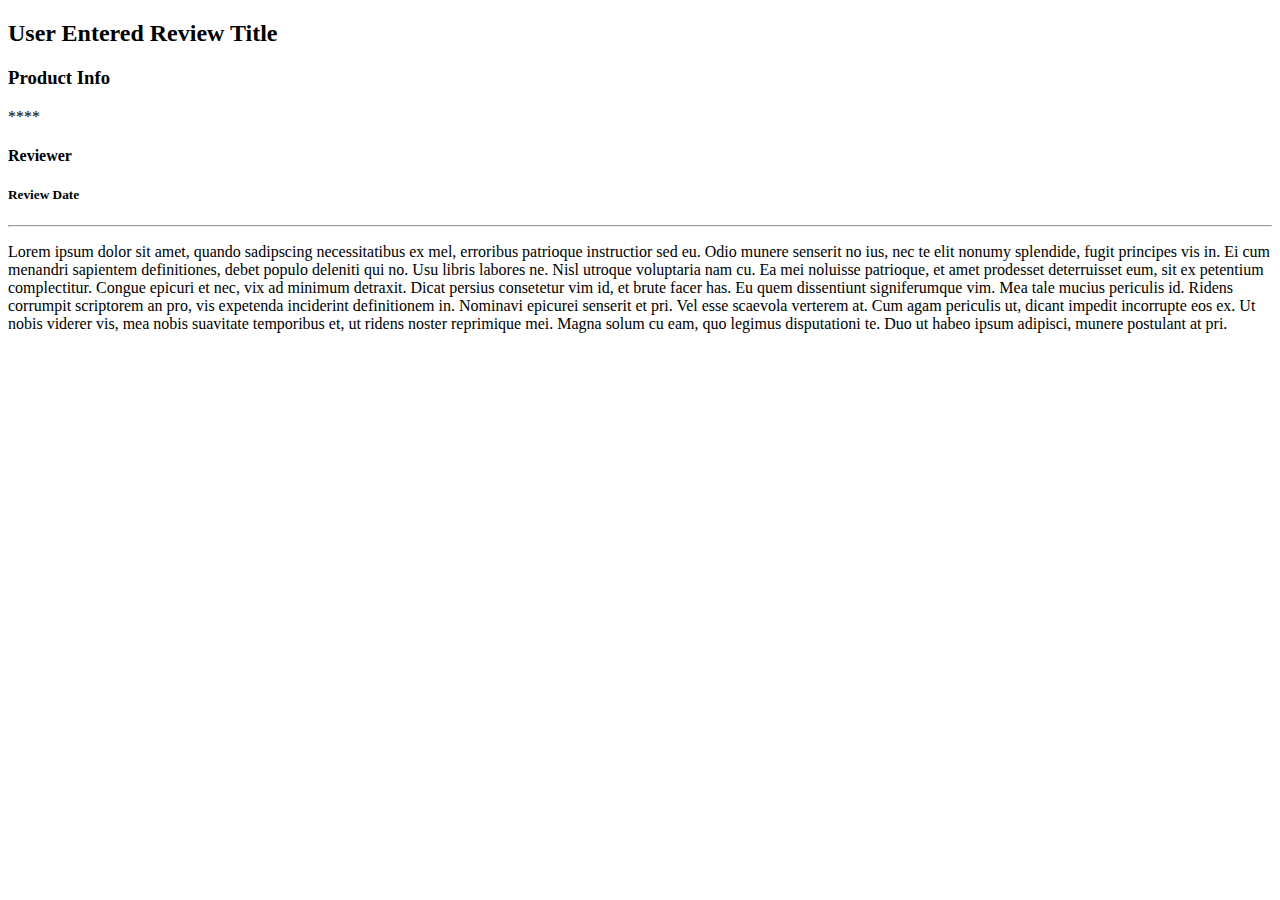
==== src/main/resources/static/review.html @ 37c8424b "added static prototype" ====
<!DOCTYPE html>
<html lang="en">

<head>
    <meta charset="UTF-8">
    <meta name="viewport" content="width=device-width, initial-scale=1.0">
    <meta http-equiv="X-UA-Compatible" content="ie=edge">
    <title>Review</title>
</head>

<body>
    <article class="review-container">
        <section class="review-header">
            <h2>User Entered Review Title</h2>
            <h3>Product Info</h3>
            <section class="review-header__rating">****</section>
            <h4>Reviewer</h4>
            <h5>Review Date</h5>
        </section>
        <hr>
        <section class="review-body">
            <p>
                Lorem ipsum dolor sit amet, quando sadipscing necessitatibus ex mel, erroribus patrioque instructior sed
                eu. Odio munere senserit no ius, nec te elit nonumy splendide, fugit principes vis in. Ei cum menandri
                sapientem definitiones, debet populo deleniti qui no. Usu libris labores ne. Nisl utroque voluptaria nam
                cu. Ea
                mei noluisse patrioque, et amet prodesset deterruisset eum, sit ex petentium complectitur. Congue
                epicuri et nec, vix ad minimum detraxit. Dicat persius consetetur vim id, et brute facer has. Eu
                quem dissentiunt signiferumque vim. Mea tale mucius periculis id. Ridens corrumpit scriptorem an pro,
                vis
                expetenda inciderint definitionem in. Nominavi epicurei senserit et pri. Vel esse scaevola verterem at.
                Cum agam periculis ut, dicant impedit
                incorrupte eos ex. Ut nobis viderer vis, mea nobis suavitate temporibus et, ut ridens noster reprimique
                mei. Magna solum cu eam, quo legimus disputationi te. Duo ut habeo ipsum adipisci, munere postulant at
                pri.
            </p>
        </section>
    </article>

</body>

</html>
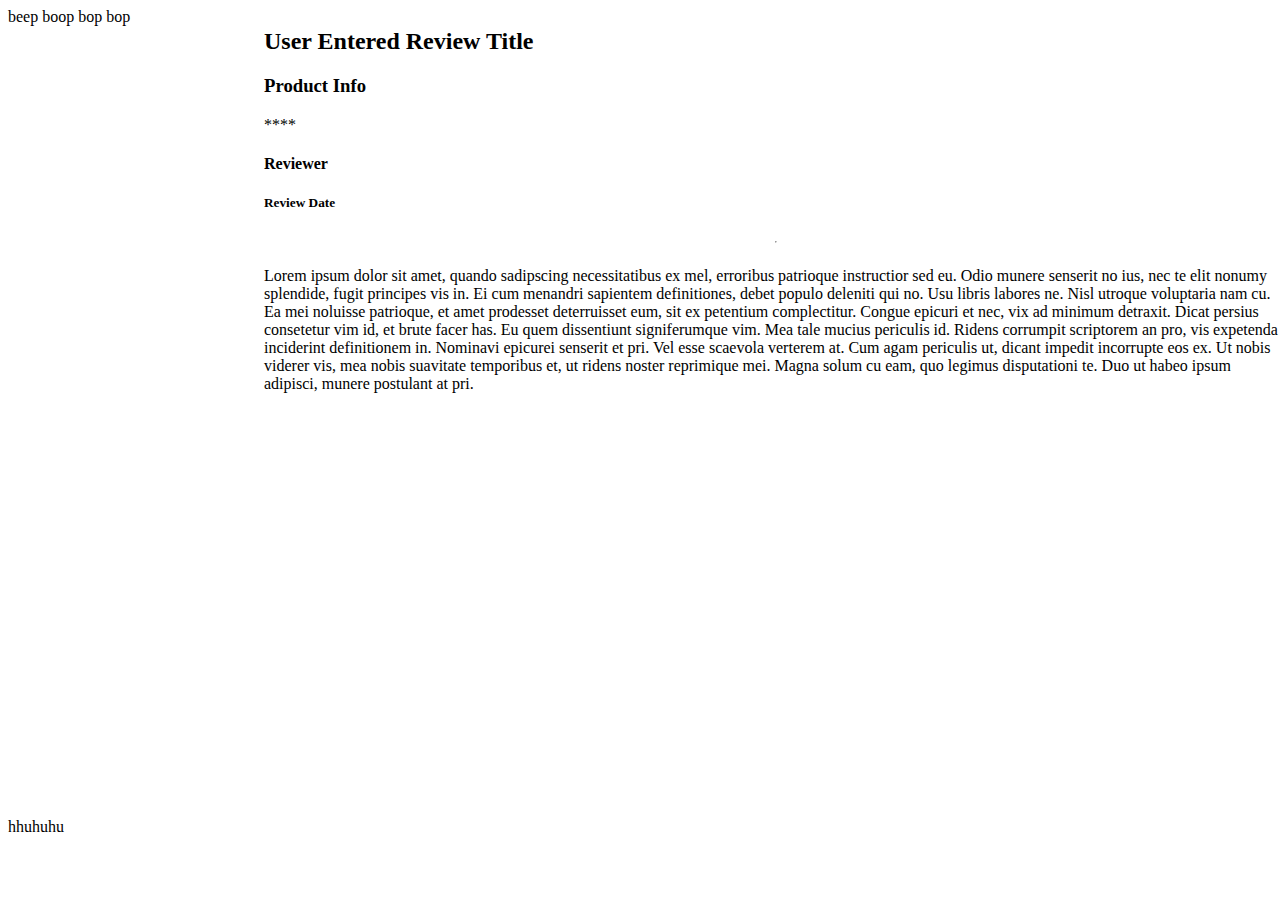
==== commit 8f5dcf63: "end of day 1" ====
--- a/src/main/resources/static/review.html
+++ b/src/main/resources/static/review.html
@@ -6,9 +6,13 @@
     <meta name="viewport" content="width=device-width, initial-scale=1.0">
     <meta http-equiv="X-UA-Compatible" content="ie=edge">
     <title>Review</title>
+    <link rel= "stylesheet" href="./css/main.css">
 </head>
 
+
 <body>
+    <div class="wrapper">
+    <header class="header">beep boop bop bop</header>
     <article class="review-container">
         <section class="review-header">
             <h2>User Entered Review Title</h2>
@@ -37,6 +41,9 @@
         </section>
     </article>
 
+    <footer class="footer">hhuhuhu</footer>
+</div>
 </body>
 
+
 </html>--- a/src/main/resources/static/css/main.css
+++ b/src/main/resources/static/css/main.css
@@ -0,0 +1,30 @@
+
+.wrapper {
+    display: grid;
+    grid-template-columns: 20% 80%;
+    grid-template-rows: 10% 80% 10%;
+    height: 100vh;
+    width: 100vw;
+   }
+   
+   .header {
+    grid-area: 1 / 1 / 1 / 1;
+   }
+   .footer {
+    grid-area: 3 / 1 / 4 / 3;
+   }
+
+
+
+
+
+.review-container {
+    display: flex;
+    flex-direction: column;
+
+}
+
+.review-header__rating {
+    
+}
+
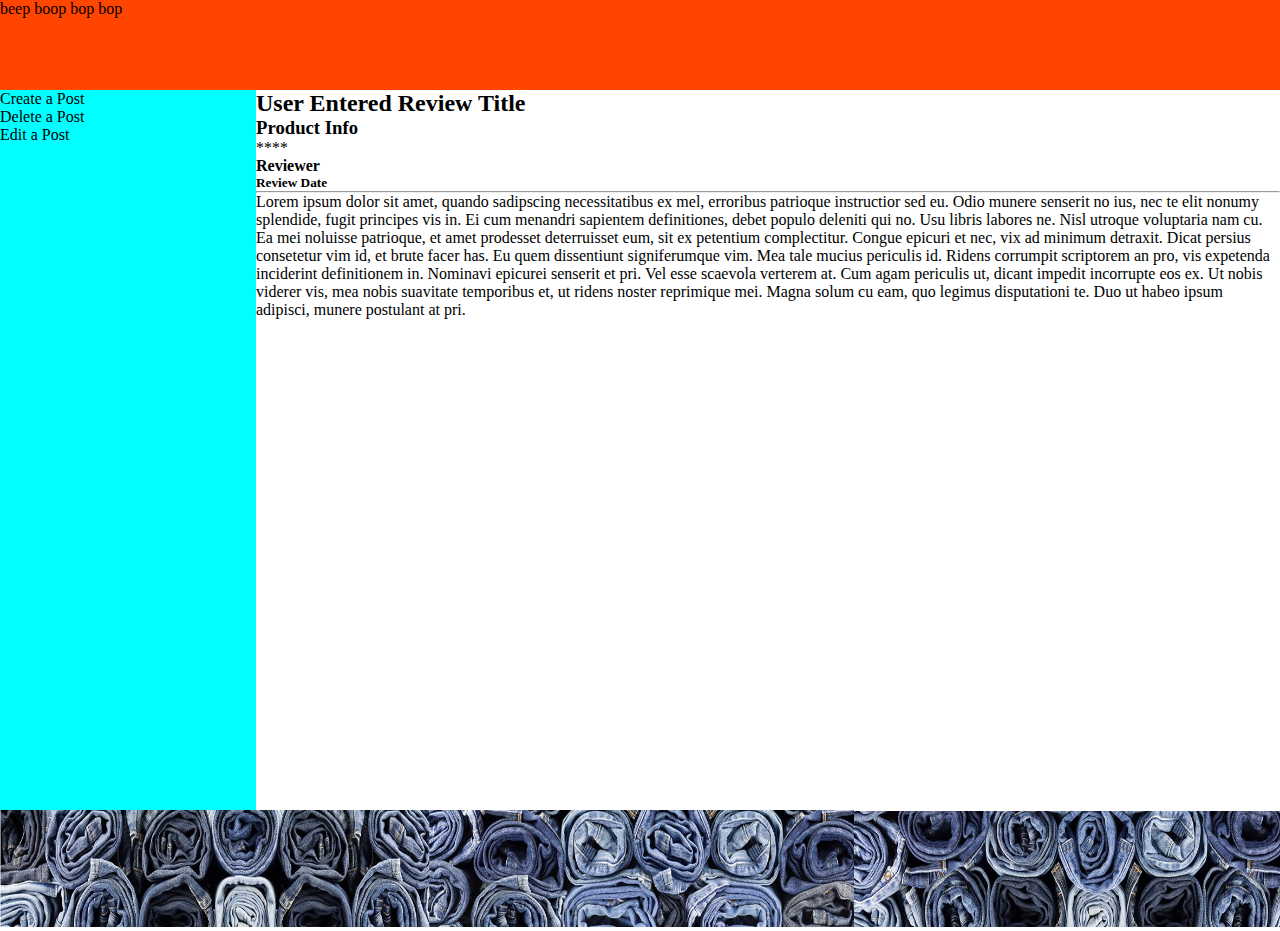
==== commit ae703cc6: "fixed footer image" ====
--- a/src/main/resources/static/review.html
+++ b/src/main/resources/static/review.html
@@ -6,43 +6,59 @@
     <meta name="viewport" content="width=device-width, initial-scale=1.0">
     <meta http-equiv="X-UA-Compatible" content="ie=edge">
     <title>Review</title>
-    <link rel= "stylesheet" href="./css/main.css">
+    <link rel="stylesheet" href="./css/main.css">
 </head>
 
 
 <body>
     <div class="wrapper">
-    <header class="header">beep boop bop bop</header>
-    <article class="review-container">
-        <section class="review-header">
-            <h2>User Entered Review Title</h2>
-            <h3>Product Info</h3>
-            <section class="review-header__rating">****</section>
-            <h4>Reviewer</h4>
-            <h5>Review Date</h5>
+        <header class="header">beep boop bop bop</header>
+        <section class="navigation-bar">
+            <nav>Create a Post</nav>
+            <nav> Delete a Post</nav>
+            <nav> Edit a Post</nav>
         </section>
-        <hr>
-        <section class="review-body">
-            <p>
-                Lorem ipsum dolor sit amet, quando sadipscing necessitatibus ex mel, erroribus patrioque instructior sed
-                eu. Odio munere senserit no ius, nec te elit nonumy splendide, fugit principes vis in. Ei cum menandri
-                sapientem definitiones, debet populo deleniti qui no. Usu libris labores ne. Nisl utroque voluptaria nam
-                cu. Ea
-                mei noluisse patrioque, et amet prodesset deterruisset eum, sit ex petentium complectitur. Congue
-                epicuri et nec, vix ad minimum detraxit. Dicat persius consetetur vim id, et brute facer has. Eu
-                quem dissentiunt signiferumque vim. Mea tale mucius periculis id. Ridens corrumpit scriptorem an pro,
-                vis
-                expetenda inciderint definitionem in. Nominavi epicurei senserit et pri. Vel esse scaevola verterem at.
-                Cum agam periculis ut, dicant impedit
-                incorrupte eos ex. Ut nobis viderer vis, mea nobis suavitate temporibus et, ut ridens noster reprimique
-                mei. Magna solum cu eam, quo legimus disputationi te. Duo ut habeo ipsum adipisci, munere postulant at
-                pri.
-            </p>
-        </section>
-    </article>
+        <article class="review-container">
+            <section class="review-header">
+                <h2>User Entered Review Title</h2>
+                <h3>Product Info</h3>
+                <section class="review-header__rating">****</section>
+                <h4>Reviewer</h4>
+                <h5>Review Date</h5>
+            </section>
+            <hr>
+            <section class="review-body">
+                <p>
+                    Lorem ipsum dolor sit amet, quando sadipscing necessitatibus ex mel, erroribus patrioque instructior
+                    sed
+                    eu. Odio munere senserit no ius, nec te elit nonumy splendide, fugit principes vis in. Ei cum
+                    menandri
+                    sapientem definitiones, debet populo deleniti qui no. Usu libris labores ne. Nisl utroque voluptaria
+                    nam
+                    cu. Ea
+                    mei noluisse patrioque, et amet prodesset deterruisset eum, sit ex petentium complectitur. Congue
+                    epicuri et nec, vix ad minimum detraxit. Dicat persius consetetur vim id, et brute facer has. Eu
+                    quem dissentiunt signiferumque vim. Mea tale mucius periculis id. Ridens corrumpit scriptorem an
+                    pro,
+                    vis
+                    expetenda inciderint definitionem in. Nominavi epicurei senserit et pri. Vel esse scaevola verterem
+                    at.
+                    Cum agam periculis ut, dicant impedit
+                    incorrupte eos ex. Ut nobis viderer vis, mea nobis suavitate temporibus et, ut ridens noster
+                    reprimique
+                    mei. Magna solum cu eam, quo legimus disputationi te. Duo ut habeo ipsum adipisci, munere postulant
+                    at
+                    pri.
+                </p>
+            </section>
+        </article>
 
-    <footer class="footer">hhuhuhu</footer>
-</div>
+        <footer class="footer">
+            <figure class="footer__image">
+                <img src="images/footer.jpg">
+            </figure>
+        </footer>
+    </div>
 </body>
 
 
--- a/src/main/resources/static/css/main.css
+++ b/src/main/resources/static/css/main.css
@@ -1,30 +1,42 @@
+* {
+    box-sizing: border-box;
+    margin: 0;
+    padding: 0;
+  }
 
 .wrapper {
-    display: grid;
-    grid-template-columns: 20% 80%;
-    grid-template-rows: 10% 80% 10%;
-    height: 100vh;
-    width: 100vw;
-   }
-   
-   .header {
-    grid-area: 1 / 1 / 1 / 1;
-   }
-   .footer {
-    grid-area: 3 / 1 / 4 / 3;
-   }
+  display: grid;
+  grid-template-columns: 20% 80%;
+  grid-template-rows: 10% 80% 10%;
+  height: 100vh;
+  width: 100vw;
+}
 
+.header {
+  grid-area: 1 / 1 / 1 / 3;
+  background-color: #ff4500;
+}
 
+.footer__image > img {
+  object-fit: cover;
+  width: 100%;
+  max-height: 100%;
+}
 
-
+.footer {
+  grid-area: 3 / 1 / 4 / 3;
+  width: 100%;
+}
 
 .review-container {
-    display: flex;
-    flex-direction: column;
+  display: flex;
+  flex-direction: column;
+}
 
+.navigation-bar {
+  grid-area: 2 / 1 / 3 / 1;
+  background-color: aqua;
 }
 
 .review-header__rating {
-    
 }
-
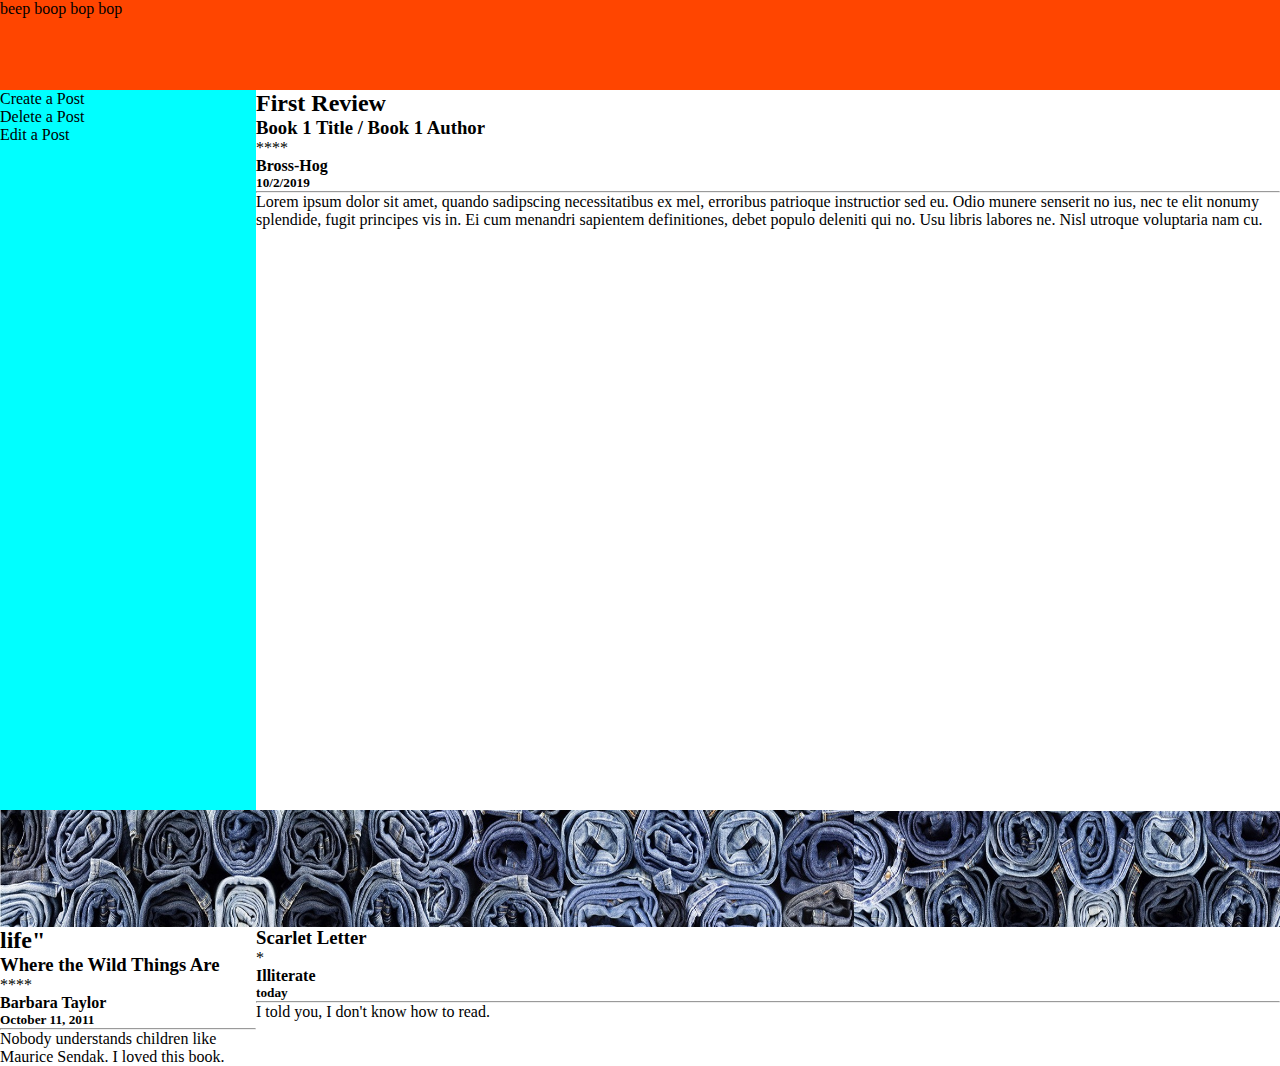
==== commit 00aac7f9: "Merge pull request #5 from 2019-Fall-Cohort/StartingReviews" ====
--- a/src/main/resources/static/review.html
+++ b/src/main/resources/static/review.html
@@ -20,11 +20,11 @@
         </section>
         <article class="review-container">
             <section class="review-header">
-                <h2>User Entered Review Title</h2>
-                <h3>Product Info</h3>
+                <h2>First Review</h2>
+                <h3>Book 1 Title / Book 1 Author</h3>
                 <section class="review-header__rating">****</section>
-                <h4>Reviewer</h4>
-                <h5>Review Date</h5>
+                <h4>Bross-Hog</h4>
+                <h5>10/2/2019</h5>
             </section>
             <hr>
             <section class="review-body">
@@ -35,20 +35,36 @@
                     menandri
                     sapientem definitiones, debet populo deleniti qui no. Usu libris labores ne. Nisl utroque voluptaria
                     nam
-                    cu. Ea
-                    mei noluisse patrioque, et amet prodesset deterruisset eum, sit ex petentium complectitur. Congue
-                    epicuri et nec, vix ad minimum detraxit. Dicat persius consetetur vim id, et brute facer has. Eu
-                    quem dissentiunt signiferumque vim. Mea tale mucius periculis id. Ridens corrumpit scriptorem an
-                    pro,
-                    vis
-                    expetenda inciderint definitionem in. Nominavi epicurei senserit et pri. Vel esse scaevola verterem
-                    at.
-                    Cum agam periculis ut, dicant impedit
-                    incorrupte eos ex. Ut nobis viderer vis, mea nobis suavitate temporibus et, ut ridens noster
-                    reprimique
-                    mei. Magna solum cu eam, quo legimus disputationi te. Duo ut habeo ipsum adipisci, munere postulant
-                    at
-                    pri.
+                    cu.
+                </p>
+            </section>
+        </article>
+        <article class="review-container">
+            <section class="review-header">
+                <h2>"This one changed my life"</h2>
+                <h3>Where the Wild Things Are</h3>
+                <section class="review-header__rating">****</section>
+                <h4>Barbara Taylor</h4>
+                <h5>October 11, 2011</h5>
+            </section>
+            <hr>
+            <section class="review-body">
+                <p>
+                    Nobody understands children like Maurice Sendak. I loved this book. </p>
+            </section>
+        </article>
+        <article class="review-container">
+            <section class="review-header">
+                <h2>Meh, wasn't worth it</h2>
+                <h3>Scarlet Letter</h3>
+                <section class="review-header__rating">*</section>
+                <h4>Illiterate</h4>
+                <h5>today</h5>
+            </section>
+            <hr>
+            <section class="review-body">
+                <p>
+                    I told you, I don't know how to read.
                 </p>
             </section>
         </article>
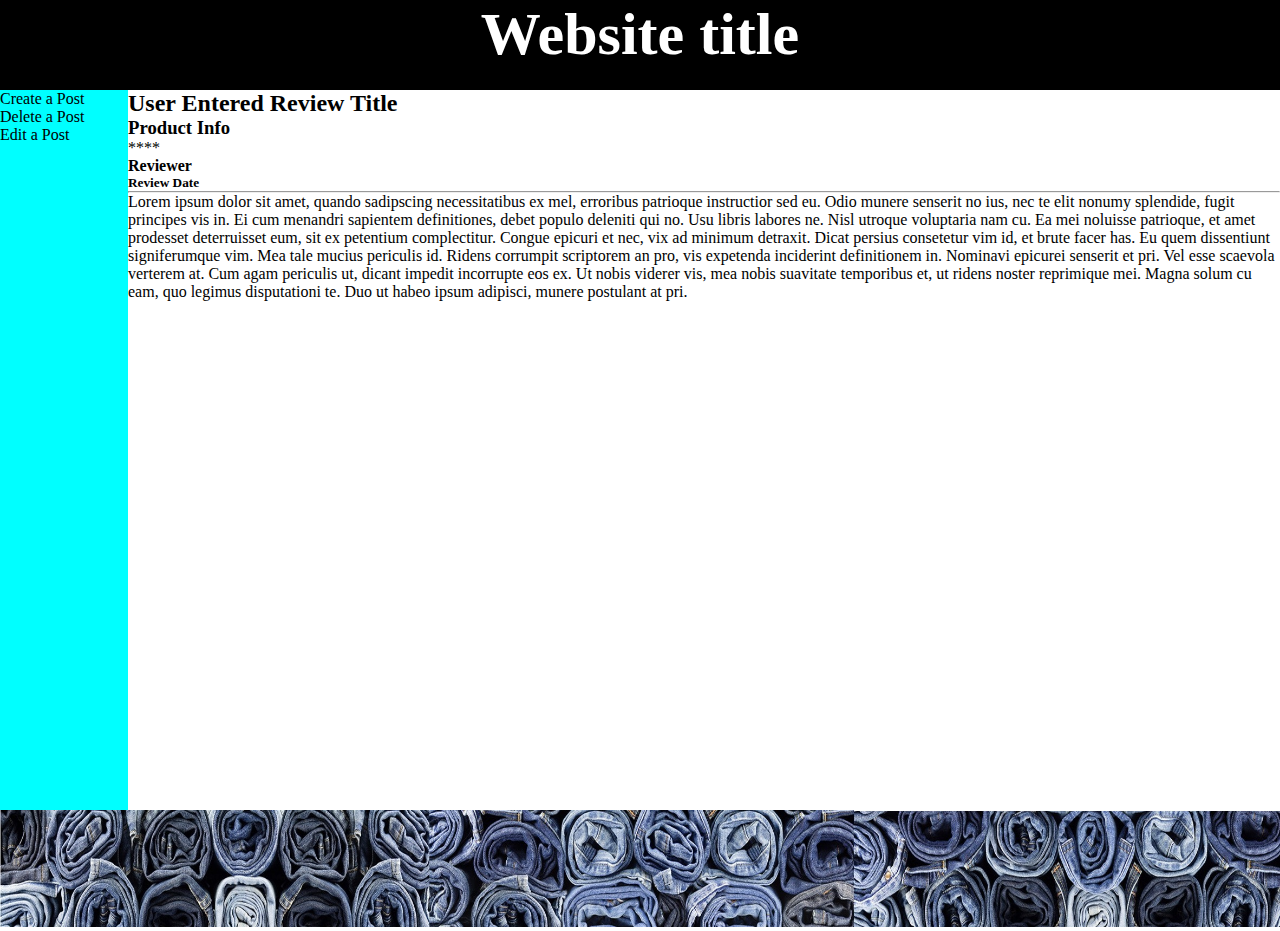
==== commit d22b499e: "grid stuff" ====
--- a/src/main/resources/static/review.html
+++ b/src/main/resources/static/review.html
@@ -12,7 +12,9 @@
 
 <body>
     <div class="wrapper">
-        <header class="header">beep boop bop bop</header>
+        <header class="header">
+            <h1 class="header-title">Website title</h1>
+        </header>
         <section class="navigation-bar">
             <nav>Create a Post</nav>
             <nav> Delete a Post</nav>
@@ -20,11 +22,11 @@
         </section>
         <article class="review-container">
             <section class="review-header">
-                <h2>First Review</h2>
-                <h3>Book 1 Title / Book 1 Author</h3>
+                <h2>User Entered Review Title</h2>
+                <h3>Product Info</h3>
                 <section class="review-header__rating">****</section>
-                <h4>Bross-Hog</h4>
-                <h5>10/2/2019</h5>
+                <h4>Reviewer</h4>
+                <h5>Review Date</h5>
             </section>
             <hr>
             <section class="review-body">
@@ -35,36 +37,20 @@
                     menandri
                     sapientem definitiones, debet populo deleniti qui no. Usu libris labores ne. Nisl utroque voluptaria
                     nam
-                    cu.
-                </p>
-            </section>
-        </article>
-        <article class="review-container">
-            <section class="review-header">
-                <h2>"This one changed my life"</h2>
-                <h3>Where the Wild Things Are</h3>
-                <section class="review-header__rating">****</section>
-                <h4>Barbara Taylor</h4>
-                <h5>October 11, 2011</h5>
-            </section>
-            <hr>
-            <section class="review-body">
-                <p>
-                    Nobody understands children like Maurice Sendak. I loved this book. </p>
-            </section>
-        </article>
-        <article class="review-container">
-            <section class="review-header">
-                <h2>Meh, wasn't worth it</h2>
-                <h3>Scarlet Letter</h3>
-                <section class="review-header__rating">*</section>
-                <h4>Illiterate</h4>
-                <h5>today</h5>
-            </section>
-            <hr>
-            <section class="review-body">
-                <p>
-                    I told you, I don't know how to read.
+                    cu. Ea
+                    mei noluisse patrioque, et amet prodesset deterruisset eum, sit ex petentium complectitur. Congue
+                    epicuri et nec, vix ad minimum detraxit. Dicat persius consetetur vim id, et brute facer has. Eu
+                    quem dissentiunt signiferumque vim. Mea tale mucius periculis id. Ridens corrumpit scriptorem an
+                    pro,
+                    vis
+                    expetenda inciderint definitionem in. Nominavi epicurei senserit et pri. Vel esse scaevola verterem
+                    at.
+                    Cum agam periculis ut, dicant impedit
+                    incorrupte eos ex. Ut nobis viderer vis, mea nobis suavitate temporibus et, ut ridens noster
+                    reprimique
+                    mei. Magna solum cu eam, quo legimus disputationi te. Duo ut habeo ipsum adipisci, munere postulant
+                    at
+                    pri.
                 </p>
             </section>
         </article>
--- a/src/main/resources/static/css/main.css
+++ b/src/main/resources/static/css/main.css
@@ -6,7 +6,7 @@
 
 .wrapper {
   display: grid;
-  grid-template-columns: 20% 80%;
+  grid-template-columns: 10% 90%;
   grid-template-rows: 10% 80% 10%;
   height: 100vh;
   width: 100vw;
@@ -14,7 +14,13 @@
 
 .header {
   grid-area: 1 / 1 / 1 / 3;
-  background-color: #ff4500;
+  background-color:black;
+  text-align: center;
+}
+
+.header-title {
+  font-size: 60px;
+  color: white;
 }
 
 .footer__image > img {
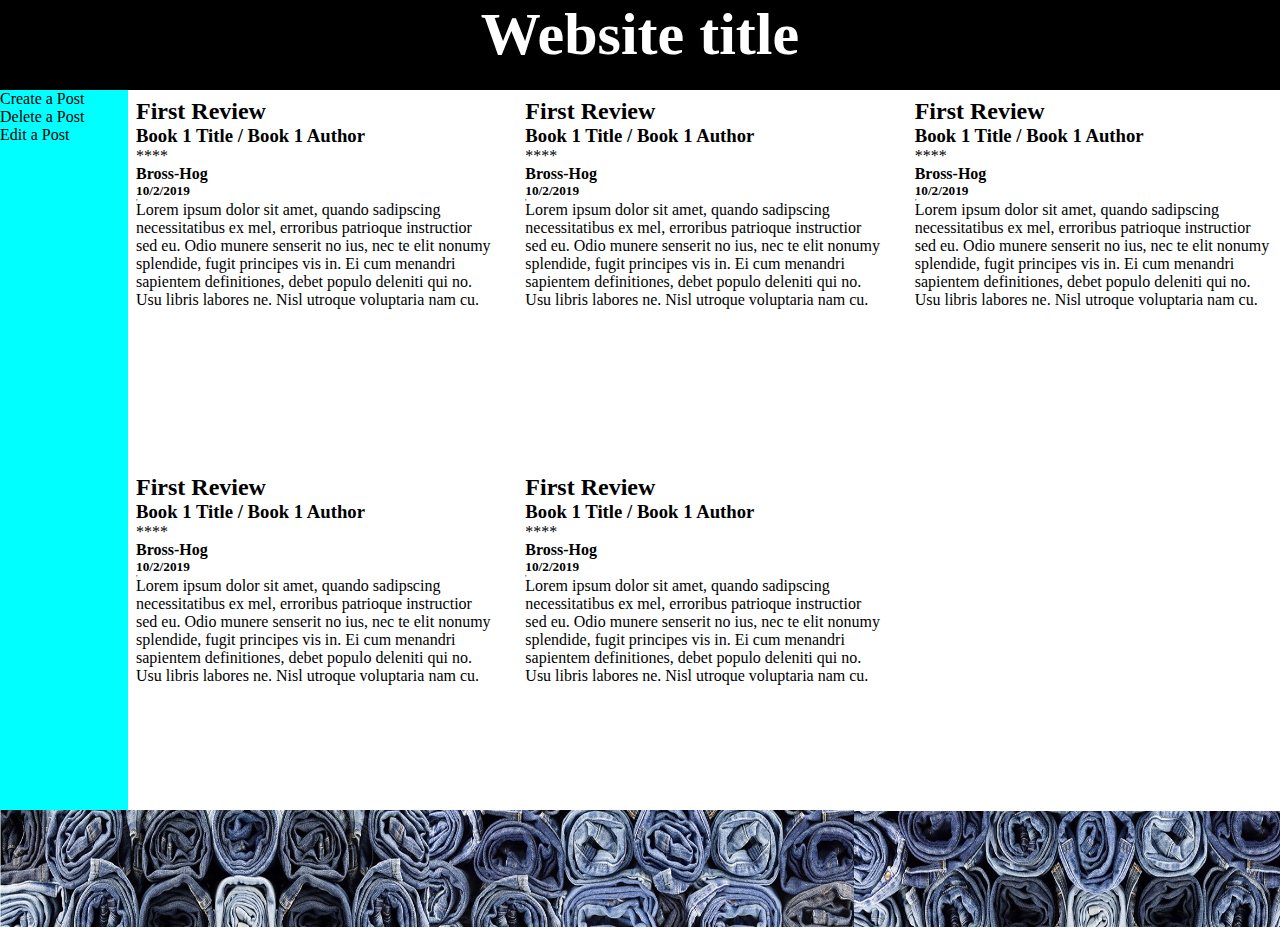
==== commit f56ac551: "css boi" ====
--- a/src/main/resources/static/review.html
+++ b/src/main/resources/static/review.html
@@ -20,40 +20,128 @@
             <nav> Delete a Post</nav>
             <nav> Edit a Post</nav>
         </section>
-        <article class="review-container">
-            <section class="review-header">
-                <h2>User Entered Review Title</h2>
-                <h3>Product Info</h3>
-                <section class="review-header__rating">****</section>
-                <h4>Reviewer</h4>
-                <h5>Review Date</h5>
-            </section>
-            <hr>
-            <section class="review-body">
-                <p>
-                    Lorem ipsum dolor sit amet, quando sadipscing necessitatibus ex mel, erroribus patrioque instructior
-                    sed
-                    eu. Odio munere senserit no ius, nec te elit nonumy splendide, fugit principes vis in. Ei cum
-                    menandri
-                    sapientem definitiones, debet populo deleniti qui no. Usu libris labores ne. Nisl utroque voluptaria
-                    nam
-                    cu. Ea
-                    mei noluisse patrioque, et amet prodesset deterruisset eum, sit ex petentium complectitur. Congue
-                    epicuri et nec, vix ad minimum detraxit. Dicat persius consetetur vim id, et brute facer has. Eu
-                    quem dissentiunt signiferumque vim. Mea tale mucius periculis id. Ridens corrumpit scriptorem an
-                    pro,
-                    vis
-                    expetenda inciderint definitionem in. Nominavi epicurei senserit et pri. Vel esse scaevola verterem
-                    at.
-                    Cum agam periculis ut, dicant impedit
-                    incorrupte eos ex. Ut nobis viderer vis, mea nobis suavitate temporibus et, ut ridens noster
-                    reprimique
-                    mei. Magna solum cu eam, quo legimus disputationi te. Duo ut habeo ipsum adipisci, munere postulant
-                    at
-                    pri.
-                </p>
-            </section>
-        </article>
+        <div class="review-container">
+            <article class="review-item">
+                <section class="review-item__header">
+                    <h2 class="review-item__header-title">First Review</h2>
+                    <h3 class="review-item__header-book">Book 1 Title / Book 1 Author</h3>
+                    <section class="review-item__header-rating">****</section>
+                    <h4 class="review-item__header-review-author">Bross-Hog</h4>
+                    <h5 class="review-item__header-date">10/2/2019</h5>
+                </section>
+                <hr>
+                <section class="review-item__body">
+                    <p>
+                        Lorem ipsum dolor sit amet, quando sadipscing necessitatibus ex mel, erroribus patrioque
+                        instructior
+                        sed
+                        eu. Odio munere senserit no ius, nec te elit nonumy splendide, fugit principes vis in. Ei cum
+                        menandri
+                        sapientem definitiones, debet populo deleniti qui no. Usu libris labores ne. Nisl utroque
+                        voluptaria
+                        nam
+                        cu.
+                    </p>
+                </section>
+            </article>
+
+            <article class="review-item">
+                <section class="review-item__header">
+                    <h2 class="review-item__header-title">First Review</h2>
+                    <h3 class="review-item__header-book">Book 1 Title / Book 1 Author</h3>
+                    <section class="review-item__header-rating">****</section>
+                    <h4 class="review-item__header-review-author">Bross-Hog</h4>
+                    <h5 class="review-item__header-date">10/2/2019</h5>
+                </section>
+                <hr>
+                <section class="review-item__body">
+                    <p>
+                        Lorem ipsum dolor sit amet, quando sadipscing necessitatibus ex mel, erroribus patrioque
+                        instructior
+                        sed
+                        eu. Odio munere senserit no ius, nec te elit nonumy splendide, fugit principes vis in. Ei cum
+                        menandri
+                        sapientem definitiones, debet populo deleniti qui no. Usu libris labores ne. Nisl utroque
+                        voluptaria
+                        nam
+                        cu.
+                    </p>
+                </section>
+            </article>
+
+            <article class="review-item">
+                <section class="review-item__header">
+                    <h2 class="review-item__header-title">First Review</h2>
+                    <h3 class="review-item__header-book">Book 1 Title / Book 1 Author</h3>
+                    <section class="review-item__header-rating">****</section>
+                    <h4 class="review-item__header-review-author">Bross-Hog</h4>
+                    <h5 class="review-item__header-date">10/2/2019</h5>
+                </section>
+                <hr>
+                <section class="review-item__body">
+                    <p>
+                        Lorem ipsum dolor sit amet, quando sadipscing necessitatibus ex mel, erroribus patrioque
+                        instructior
+                        sed
+                        eu. Odio munere senserit no ius, nec te elit nonumy splendide, fugit principes vis in. Ei cum
+                        menandri
+                        sapientem definitiones, debet populo deleniti qui no. Usu libris labores ne. Nisl utroque
+                        voluptaria
+                        nam
+                        cu.
+                    </p>
+                </section>
+            </article>
+
+            <article class="review-item">
+                <section class="review-item__header">
+                    <h2 class="review-item__header-title">First Review</h2>
+                    <h3 class="review-item__header-book">Book 1 Title / Book 1 Author</h3>
+                    <section class="review-item__header-rating">****</section>
+                    <h4 class="review-item__header-review-author">Bross-Hog</h4>
+                    <h5 class="review-item__header-date">10/2/2019</h5>
+                </section>
+                <hr>
+                <section class="review-item__body">
+                    <p>
+                        Lorem ipsum dolor sit amet, quando sadipscing necessitatibus ex mel, erroribus patrioque
+                        instructior
+                        sed
+                        eu. Odio munere senserit no ius, nec te elit nonumy splendide, fugit principes vis in. Ei cum
+                        menandri
+                        sapientem definitiones, debet populo deleniti qui no. Usu libris labores ne. Nisl utroque
+                        voluptaria
+                        nam
+                        cu.
+                    </p>
+                </section>
+            </article>
+
+            <article class="review-item">
+                <section class="review-item__header">
+                    <h2 class="review-item__header-title">First Review</h2>
+                    <h3 class="review-item__header-book">Book 1 Title / Book 1 Author</h3>
+                    <section class="review-item__header-rating">****</section>
+                    <h4 class="review-item__header-review-author">Bross-Hog</h4>
+                    <h5 class="review-item__header-date">10/2/2019</h5>
+                </section>
+                <hr>
+                <section class="review-item__body">
+                    <p>
+                        Lorem ipsum dolor sit amet, quando sadipscing necessitatibus ex mel, erroribus patrioque
+                        instructior
+                        sed
+                        eu. Odio munere senserit no ius, nec te elit nonumy splendide, fugit principes vis in. Ei cum
+                        menandri
+                        sapientem definitiones, debet populo deleniti qui no. Usu libris labores ne. Nisl utroque
+                        voluptaria
+                        nam
+                        cu.
+                    </p>
+                </section>
+            </article>
+
+        </div>
 
         <footer class="footer">
             <figure class="footer__image">
--- a/src/main/resources/static/css/main.css
+++ b/src/main/resources/static/css/main.css
@@ -35,8 +35,19 @@
 }
 
 .review-container {
+  display: grid;
+  grid-gap: 2rem 1rem;
+  grid-template-columns: repeat(3, 1fr);
+}
+
+.review-item {
+  align-items: flex-start;
+  border: 1px var(--mid) solid;
+  border-radius: 0.25rem;
+  box-shadow: 0px 1px 2px 0px var(--pink);
   display: flex;
   flex-direction: column;
+  padding: 0.5rem;
 }
 
 .navigation-bar {
@@ -44,5 +55,4 @@
   background-color: aqua;
 }
 
-.review-header__rating {
-}
+
